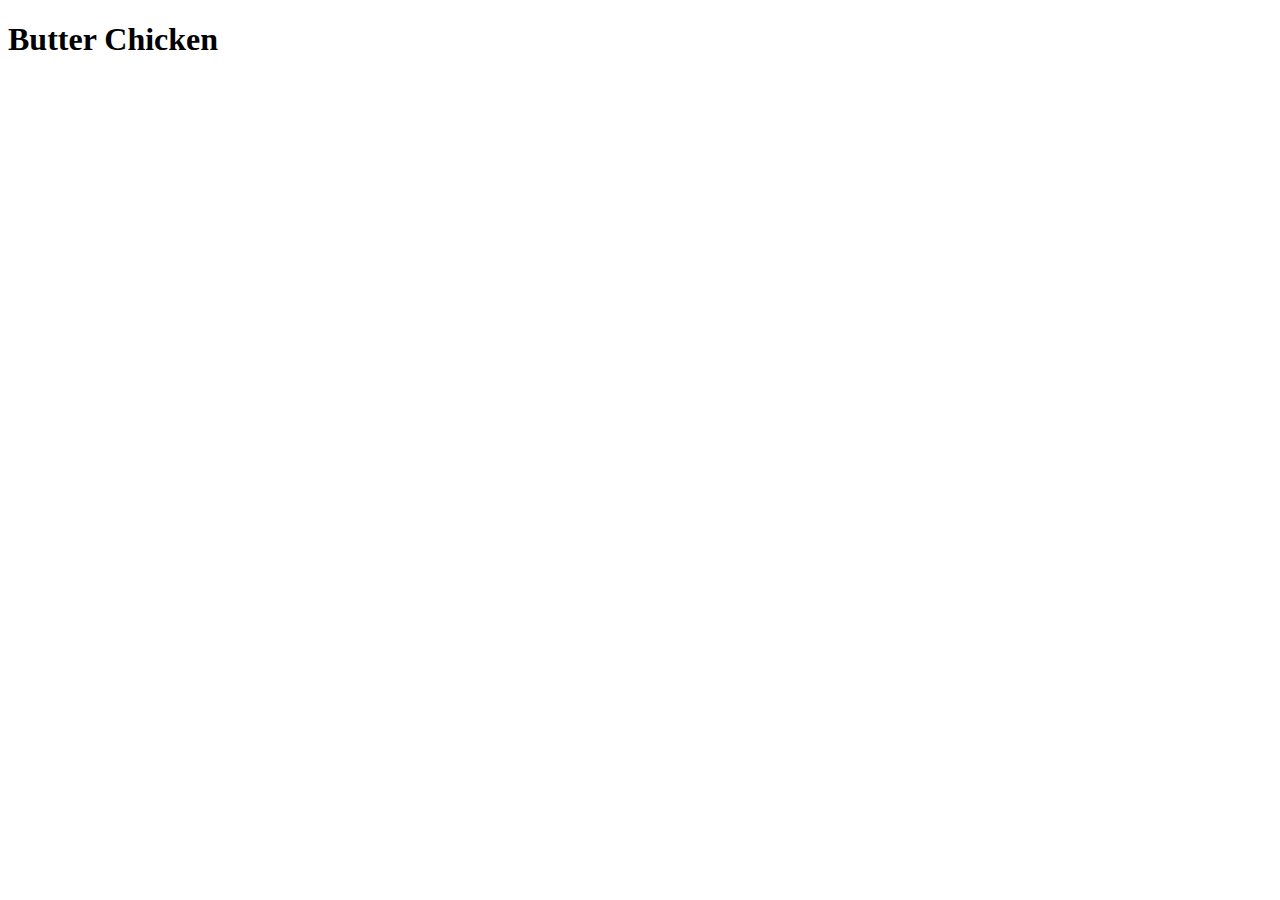
==== odin-recipes/recipes/butterchicken.html @ 3184324d "Add butter chicken" ====
<!DOCTYPE html>
<html lang="en">
<head>
    <meta charset="UTF-8">
    <meta name="viewport" content="width=device-width, initial-scale=1.0">
    <title>Document</title>
</head>
<body>
    <h1>Butter Chicken</h1>
</body>
</html>
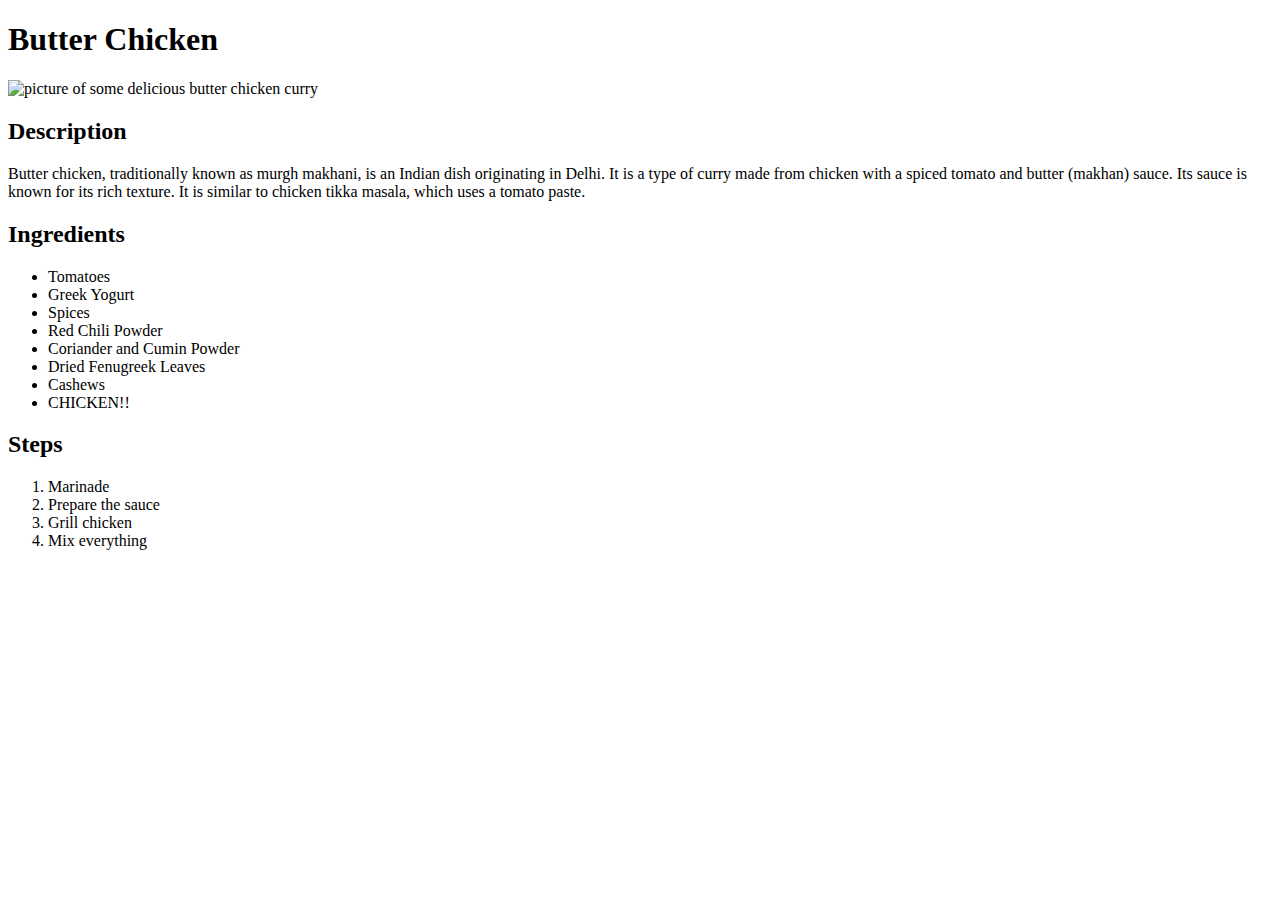
==== commit fe1b357d: "Add page content to butterchicken.html" ====
--- a/odin-recipes/recipes/butterchicken.html
+++ b/odin-recipes/recipes/butterchicken.html
@@ -7,5 +7,36 @@
 </head>
 <body>
     <h1>Butter Chicken</h1>
+    <img src="https://cafedelites.com/wp-content/uploads/2019/01/Butter-Chicken-IMAGE-64.jpg" 
+    alt="picture of some delicious butter chicken curry" height="300" width="200">
+
+    <h2>Description</h2>
+
+    <p>Butter chicken, traditionally known as murgh makhani, is an Indian dish originating in Delhi. 
+        It is a type of curry made from chicken with a spiced tomato and butter (makhan) sauce. 
+        Its sauce is known for its rich texture. It is similar to chicken tikka masala, 
+        which uses a tomato paste.</p>
+    
+    <h2>Ingredients</h2>
+
+    <ul>
+        <li>Tomatoes</li>
+        <li>Greek Yogurt</li>
+        <li>Spices</li>
+        <li>Red Chili Powder</li>
+        <li>Coriander and Cumin Powder</li>
+        <li>Dried Fenugreek Leaves</li>
+        <li>Cashews</li>
+        <li>CHICKEN!!</li>
+    </ul>
+
+    <h2>Steps</h2>
+
+    <ol>
+        <li>Marinade</li>
+        <li>Prepare the sauce</li>
+        <li>Grill chicken</li>
+        <li>Mix everything</li>
+    </ol>
 </body>
 </html>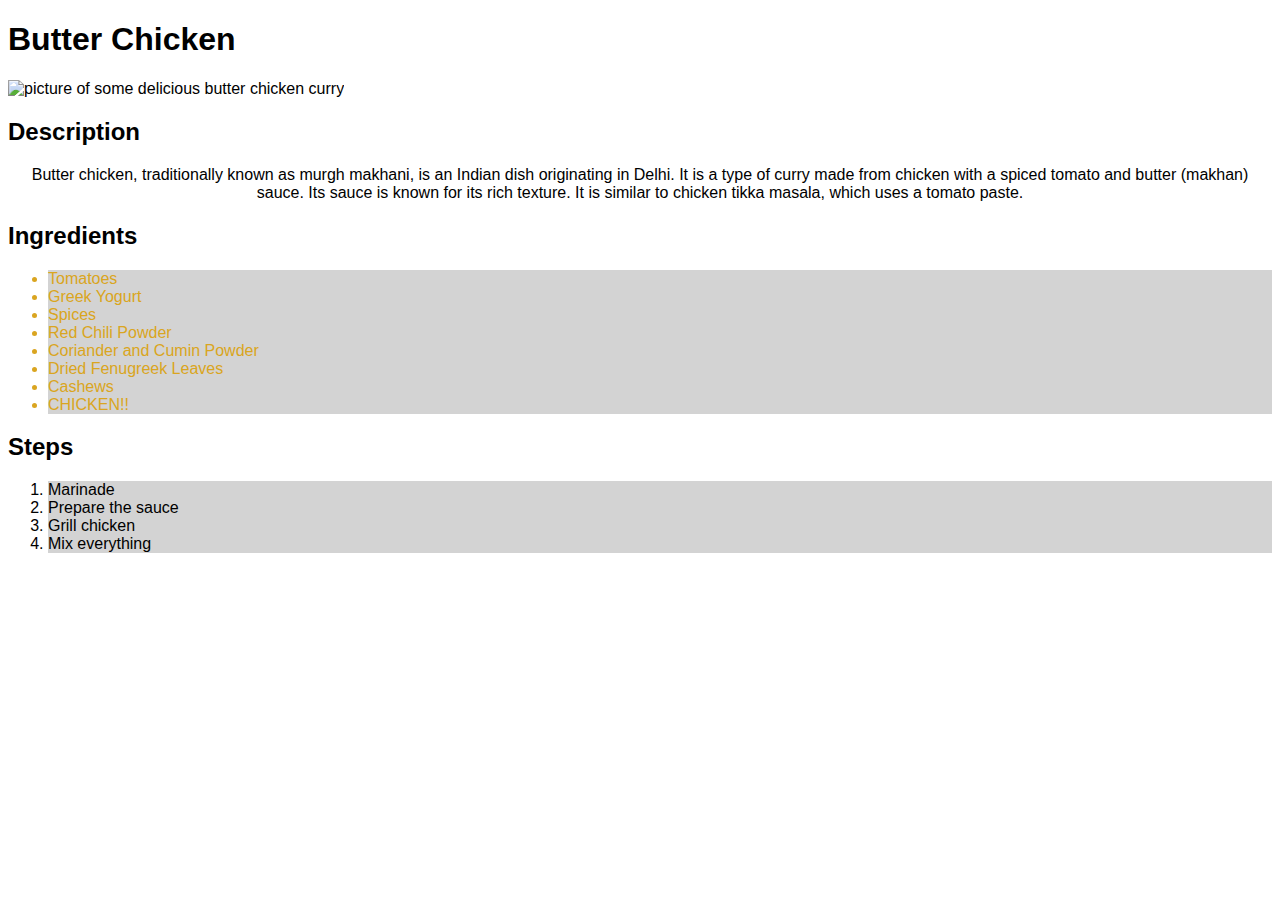
==== commit 6b810a9a: "Add CSS stylesheet" ====
--- a/odin-recipes/recipes/butterchicken.html
+++ b/odin-recipes/recipes/butterchicken.html
@@ -3,7 +3,8 @@
 <head>
     <meta charset="UTF-8">
     <meta name="viewport" content="width=device-width, initial-scale=1.0">
-    <title>Document</title>
+    <title>Butter Chicken Recipe</title>
+    <link rel="stylesheet" href="../style.css">
 </head>
 <body>
     <h1>Butter Chicken</h1>
--- a/odin-recipes/style.css
+++ b/odin-recipes/style.css
@@ -0,0 +1,19 @@
+ul {
+    color: goldenrod;
+}
+
+li {
+    background-color: lightgray;
+}
+
+* {
+    font-family: Helvetica, sans-serif;
+}
+
+p {
+    text-align: center;
+}
+
+.description {
+    color: brown;
+}